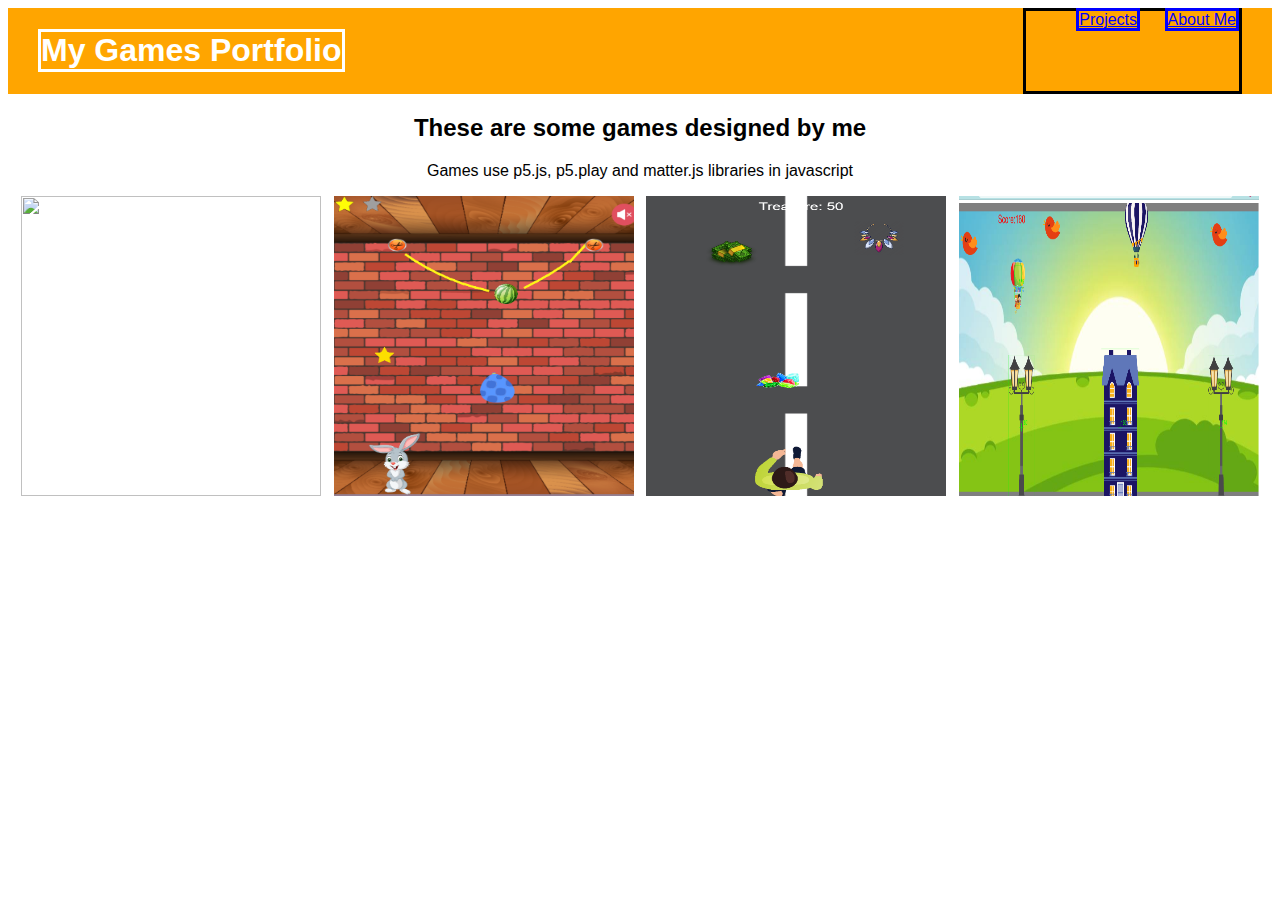
==== StudentPortfolio1.0-master/StudentPortfolio1.0-master/index.html @ 9d9fd4d4 "Add files via upload" ====
<!DOCTYPE HTML>
<html>

<head>
    <title>My Portfolio page</title>
    <link rel="stylesheet" type="text/css" href="style.css" />
    
</head>

<body>
    <div class="header">
        <h1>My Games Portfolio</h1>
        <div class="menu">
            <a href="index.html">Projects</a>
            <a href="aboutme.html">About Me</a>
        </div>
    </div>


    <h2>These are some games designed by me</h2>
    <p>Games use p5.js, p5.play and matter.js libraries in javascript</p>

    <div class="grid">
        <div class="item">
            <a
                href="https://jonathan2325.github.io/pirate5.5/PiratesInvasionSatgae-5.5-main/PiratesInvasionSatgae-5.5-main/"><img
                    width = 300, height= 300 src ="https://cdn.dribbble.com/users/1514670/screenshots/14102294/pirate-invasion-game-assets-pixel-art-pack.jpg" /></a>
            <p>Pirate Invasion</p>
        </div>

        <div class="item">
            <a href="https://jonathan2325.github.io/bunny5/C34_template_code-main/C34_template_code-main/"><img
                     width = 300, height=300 src="bunny.png" /></a>
            <p>Feed the Bunny</p>
        </div>

        <div class="item">
            <a href="https://jonathan2325.github.io/TreasureCollectGame/"><img width = 300, height=300 src="treasure.png" /></a>
            <p>Treasure Collector</p>
        </div>

        <div class="item">
            <a
                href="https://jonathan2325.github.io/balloon4/Hot-Air-Balloon-stage-1-main/Hot-Air-Balloon-stage-1-main/"><img
                width = 300, height=300 src="balloon.png" /></a>
            <p>Hot Air Balloon Ride</p>
        </div>



    </div>

   

</body>

</html>
---- StudentPortfolio1.0-master/StudentPortfolio1.0-master/style.css ----
h1 {
    color: white;
    margin-left: 30px;
}

.header * {
    border: solid;
}

.header{
    font-family: 'Segoe UI', Tahoma, Geneva, Verdana, sans-serif;
    background-color:orange;
    display: flex;
    justify-content: space-between;
}

.menu{
    
    margin-right: 30px;
    padding-left: 30px;
}
.menu a{
    margin-left:20px;
}
.item {
    position: relative;
    
}
.item p {
    position:absolute;
    top: 50%;
    left:50%;
    transform: translate(-50%,-50%);
    opacity:0;
}
.item:hover p {
    opacity:1;
}
.item:hover img{
    opacity:0.33;
}
.site-description{
    
    display: flex;
    flex-direction: column;
    justify-content: first baseline;
}

.grid{
    display: flex;
    flex-wrap: wrap;
    justify-content: space-evenly;
}

.footer{
    display: flex;
    justify-content: flex-end;
}

p,h2{
    font-family: 'Segoe UI', Tahoma, Geneva, Verdana, sans-serif;
    text-align: center;
}
a:link{
    color:blue;


}
a:visited{
    color:aliceblue;
}
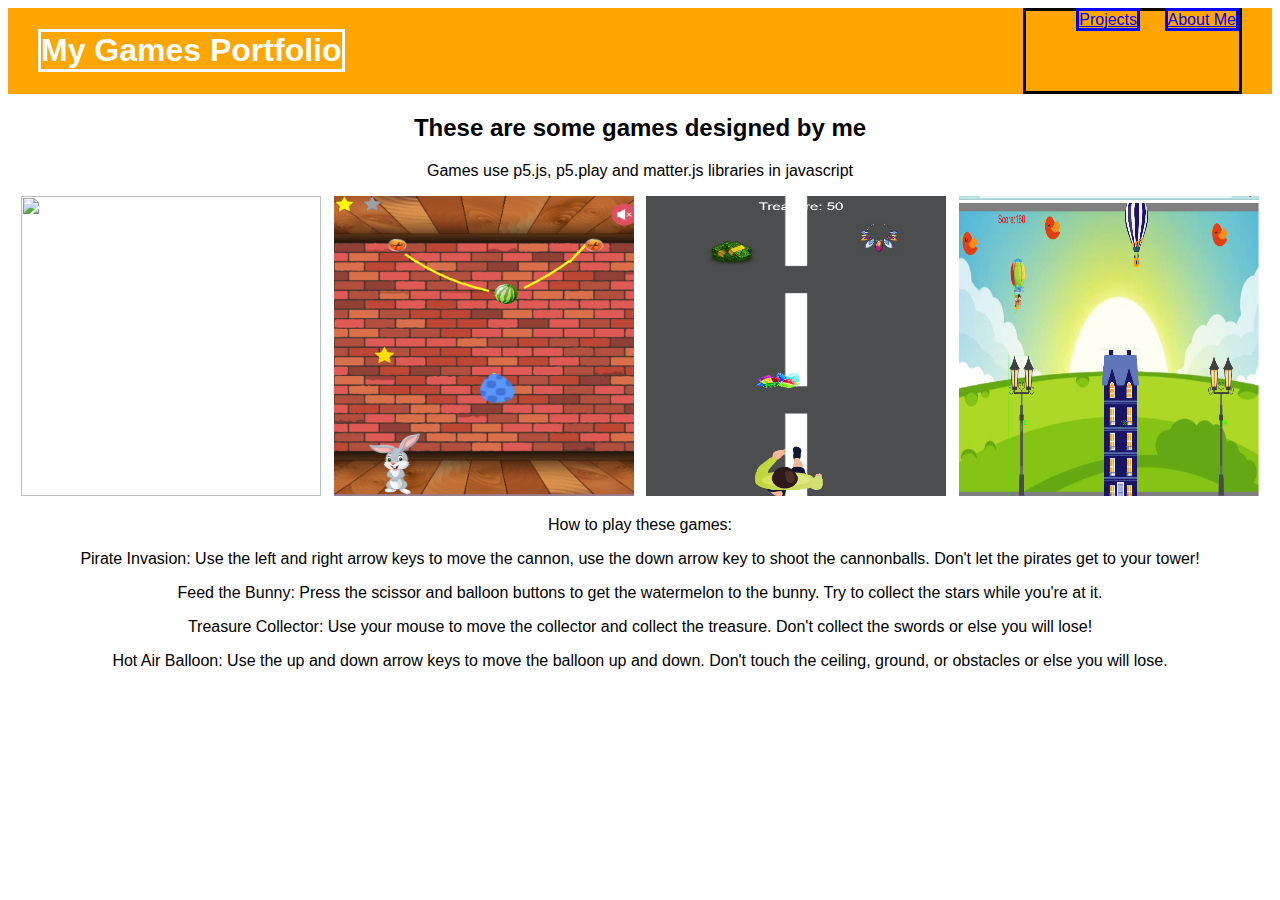
==== commit 67a9657c: "Update index.html" ====
--- a/StudentPortfolio1.0-master/StudentPortfolio1.0-master/index.html
+++ b/StudentPortfolio1.0-master/StudentPortfolio1.0-master/index.html
@@ -24,34 +24,42 @@
         <div class="item">
             <a
                 href="https://jonathan2325.github.io/pirate5.5/PiratesInvasionSatgae-5.5-main/PiratesInvasionSatgae-5.5-main/"><img
-                    width = 300, height= 300 src ="https://cdn.dribbble.com/users/1514670/screenshots/14102294/pirate-invasion-game-assets-pixel-art-pack.jpg" /></a>
+                    width = 300, height= 300 src ="https://cdn.dribbble.com/users/1514670/screenshots/14102294/pirate-invasion-game-assets-pixel-art-pack.jpg" />
             <p>Pirate Invasion</p>
+        </a>
         </div>
 
         <div class="item">
             <a href="https://jonathan2325.github.io/bunny5/C34_template_code-main/C34_template_code-main/"><img
-                     width = 300, height=300 src="bunny.png" /></a>
+                     width = 300, height=300 src="bunny.png" />
             <p>Feed the Bunny</p>
+        </a>
         </div>
 
         <div class="item">
-            <a href="https://jonathan2325.github.io/TreasureCollectGame/"><img width = 300, height=300 src="treasure.png" /></a>
+            <a href="https://jonathan2325.github.io/TreasureCollectGame/"><img width = 300, height=300 src="treasure.png" />
             <p>Treasure Collector</p>
+        </a>
         </div>
 
         <div class="item">
             <a
                 href="https://jonathan2325.github.io/balloon4/Hot-Air-Balloon-stage-1-main/Hot-Air-Balloon-stage-1-main/"><img
-                width = 300, height=300 src="balloon.png" /></a>
+                width = 300, height=300 src="balloon.png" />
             <p>Hot Air Balloon Ride</p>
+        </a>
         </div>
 
 
 
     </div>
 
-   
-
+   <p>How to play these games:</p>
+   <p>Pirate Invasion: Use the left and right arrow keys to move the cannon,
+        use the down arrow key to shoot the cannonballs. Don't let the pirates get to your tower!</p>
+<p>Feed the Bunny: Press the scissor and balloon buttons to get the watermelon to the bunny. Try to collect the stars while you're at it. </p>
+<p>Treasure Collector: Use your mouse to move the collector and collect the treasure. Don't collect the swords or else you will lose!</p>
+<p>Hot Air Balloon: Use the up and down arrow keys to move the balloon up and down. Don't touch the ceiling, ground, or obstacles or else you will lose.</p>
 </body>
 
-</html>+</html>
